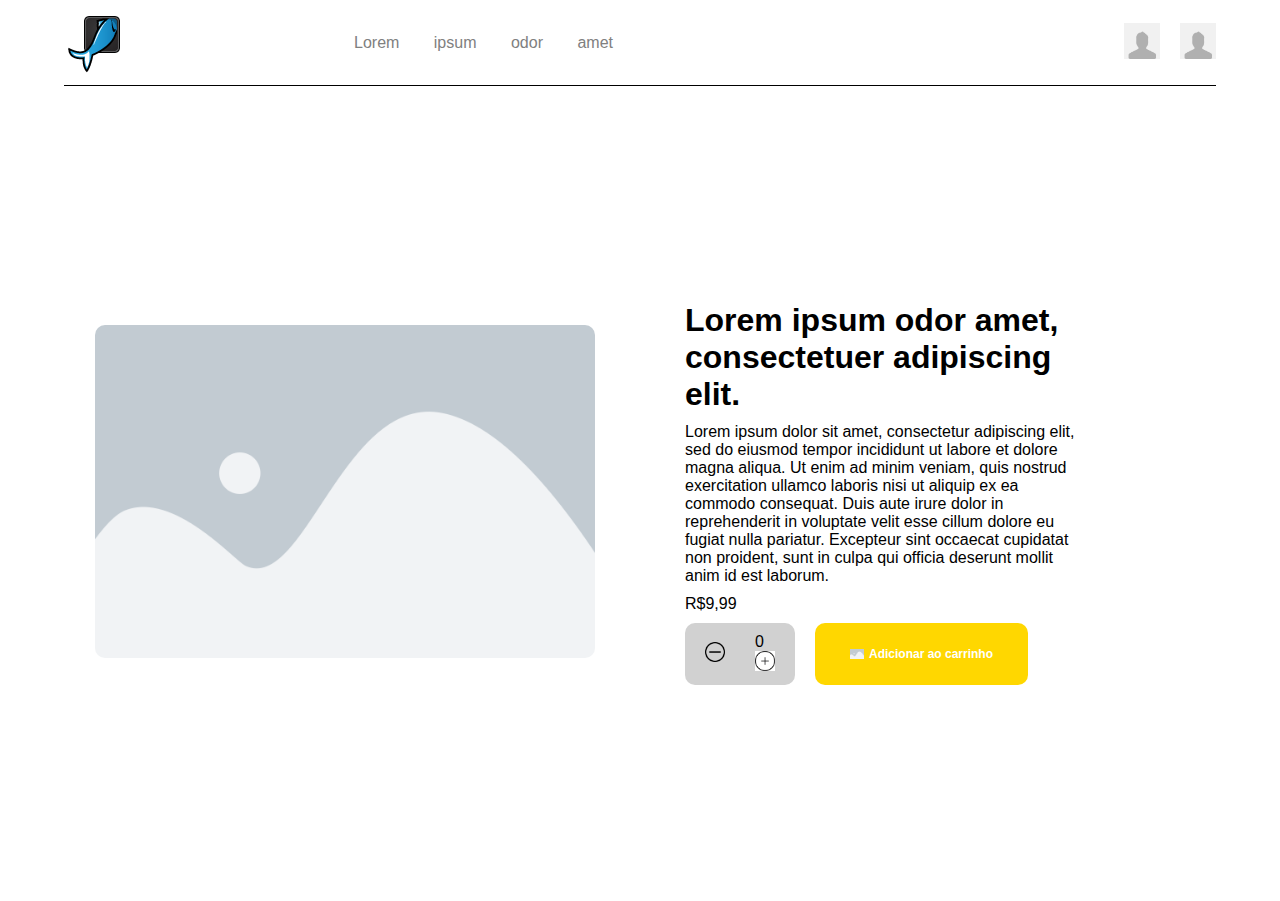
==== index.html @ 74e91426 "Add files via upload" ====
<!DOCTYPE html>
<html lang="pt-br">

<head>
    <meta charset="UTF-8">
    <meta name="viewport" content="width=device-width, initial-scale=1.0">
    <title>Document</title>
    <link rel="stylesheet" href="css/produtos.css">
</head>

<body>
    <header>
        <div class="menu">
            <div class="leftmenu">
                <div class="logo">
                    <img src="img/logoplaceholder.png">
                </div>
                <nav>
                    <ul>
                        <li><a href="">Lorem</a></li>
                        <li><a href="">ipsum </a></li>
                        <li><a href="">odor </a></li>
                        <li><a href="">amet</a></li>
                    </ul>
                </nav>
            </div>
            <div class="rightmenu">
                <a href="" class="cart"><img src="img/iconplaceholder2.jpg"></a>
                <a href="" class="incon-avatar"><img src="img/iconplaceholder2.jpg"></a>
            </div>
        </div>
        <div class="linha"></div>
    </header>
    <main>
        <section>
            <div class="pagina">
                <div class="caixaesquerda">
                    <div class="items">
                        <div class="imagem-selecionada">
                            <img src="img/placeholder.webp">
                        </div>
                    </div>
                </div>
                <div class="caixadireita">
                    <div class="conteudo">
                        <h1>Lorem ipsum odor amet, consectetuer adipiscing elit.</h1>
                        <p>Lorem ipsum dolor sit amet, consectetur adipiscing elit, sed do eiusmod tempor incididunt ut
                            labore et dolore magna aliqua. Ut enim ad minim veniam,
                            quis nostrud exercitation ullamco laboris nisi ut aliquip ex ea commodo consequat. Duis aute
                            irure dolor in reprehenderit in voluptate velit esse cillum dolore eu fugiat nulla pariatur.
                            Excepteur sint occaecat cupidatat non proident, sunt in culpa qui officia deserunt mollit
                            anim id est laborum.</p>
                        <span class="preço">R$9,99</span>
                        <div class="opções">
                            <div class="quantidade">
                                <div class="menos">
                                    <img src="img/menor.png">
                                </div>
                                <pan>0</spsan>
                                <div class="mais">
                                    <img src="img/maior.png">
                                </div>
                            </div>
                            <a href="" class="botão"><img src="img/placeholder.webp">Adicionar ao carrinho</a>
                        </div>
                    </div>
                </div>
            </div>
        </section>
    </main>
</body>

</html>
---- css/produtos.css ----
*{
    margin: 0;
    padding: 0;
    box-sizing: border-box;
    font-family: Arial, Helvetica, sans-serif;
}
header{
    display: flex;
    flex-direction: column;
}
.menu{
    display: flex;
    justify-content: space-between;
    align-items: center;
    padding: 0 5%;
    height: 85px;
}
.leftmenu{
    display: flex;
    align-items: center;
    gap: 50px;
}
nav ul li{
    display: inline-block;
    margin-right: 30px;
}
nav ul li a{
    text-decoration: none;
    color:gray;
}
.rightmenu{
    display: flex;
    align-items: center;
    gap: 20px;
}
.incon-avatar img{
    width: 36px;
}
.cart img{
    width: 36px;
}
.linha{
    height: 1px;
    background-color: black;
    width: 90%;
    align-self: center;
}

.pagina{
    display: flex;
    justify-content: center;
    align-items: center;
    width: 100%;
    height: calc(100vh - 85px);
    gap: 90px;
}
.caixaesquerda{
    display: flex;
    flex-direction: column;
    width: 100%;
}
.items{
    align-self: flex-end;
}
.imagem-selecionada{
    max-width: 500px;
}
.imagem-selecionada img{
    width: 100%;
    border-radius: 10px;
}
.imagens{
    display: flex;
    justify-content: space-evenly;
    max-width: 400px;
    gap:10px;
}
.imagem img{
    width: 100%;
    border-radius: 10px;
}
.caixadireita{
    width: 100%;
}
.conteudo{
    max-width: 400px;
    display: flex;
    flex-direction: column;
    gap: 10px;
}
.opções{
    display: flex;
    gap: 20px;
}
.quantidade img{
    width: 20px;
}
.quantidade{
    display: flex;
    align-items: center;
    gap: 30px;
    background-color: rgb(209, 209, 209);
    padding: 10px 20px;
    border-radius: 10px;
    width: fit-content;
}
.quantidade span{
    font-weight: 700;
    font-size: 12px;
}
.menos, .mais{
    cursor: pointer;
}
.botão img{
    width: 14px;
}
.botão{
    display: inline-block;
    text-decoration: none;
    color: white;
    background-color: gold;
    padding: 5px 35px;
    border-radius: 10px;
    display: flex;
    align-items: center;
    width: fit-content;
    gap: 5px;
    font-size: 12px;
    font-weight: 700;
}
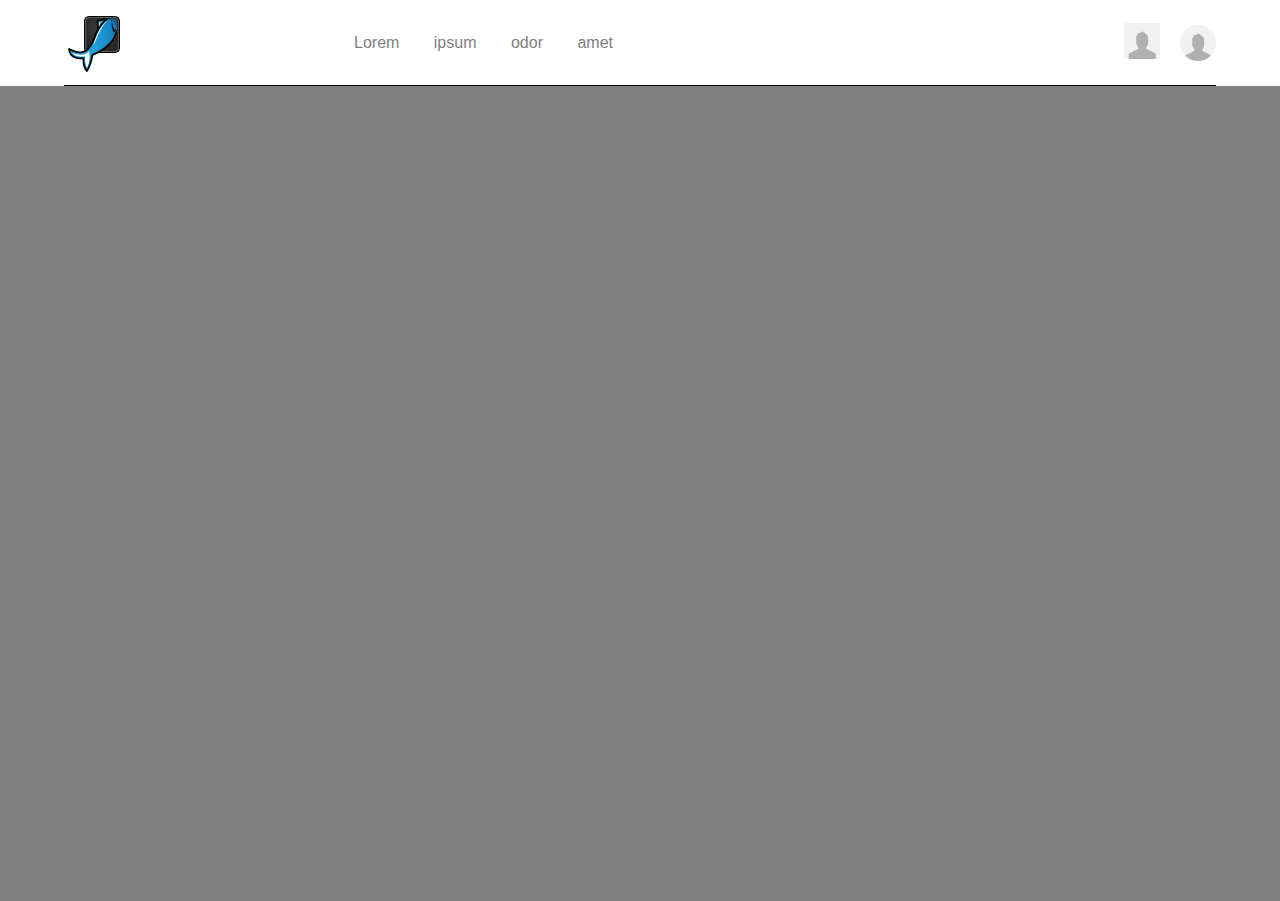
==== commit 5fb39b5b: "Add files via upload" ====
--- a/index.html
+++ b/index.html
@@ -1,13 +1,11 @@
 <!DOCTYPE html>
-<html lang="pt-br">
-
+<html lang="pt">
 <head>
     <meta charset="UTF-8">
     <meta name="viewport" content="width=device-width, initial-scale=1.0">
     <title>Document</title>
-    <link rel="stylesheet" href="css/produtos.css">
+    <link rel="stylesheet" href="css/loja.css">
 </head>
-
 <body>
     <header>
         <div class="menu">
@@ -34,40 +32,13 @@
     <main>
         <section>
             <div class="pagina">
-                <div class="caixaesquerda">
-                    <div class="items">
-                        <div class="imagem-selecionada">
-                            <img src="img/placeholder.webp">
-                        </div>
-                    </div>
-                </div>
-                <div class="caixadireita">
-                    <div class="conteudo">
-                        <h1>Lorem ipsum odor amet, consectetuer adipiscing elit.</h1>
-                        <p>Lorem ipsum dolor sit amet, consectetur adipiscing elit, sed do eiusmod tempor incididunt ut
-                            labore et dolore magna aliqua. Ut enim ad minim veniam,
-                            quis nostrud exercitation ullamco laboris nisi ut aliquip ex ea commodo consequat. Duis aute
-                            irure dolor in reprehenderit in voluptate velit esse cillum dolore eu fugiat nulla pariatur.
-                            Excepteur sint occaecat cupidatat non proident, sunt in culpa qui officia deserunt mollit
-                            anim id est laborum.</p>
-                        <span class="preço">R$9,99</span>
-                        <div class="opções">
-                            <div class="quantidade">
-                                <div class="menos">
-                                    <img src="img/menor.png">
-                                </div>
-                                <pan>0</spsan>
-                                <div class="mais">
-                                    <img src="img/maior.png">
-                                </div>
-                            </div>
-                            <a href="" class="botão"><img src="img/placeholder.webp">Adicionar ao carrinho</a>
-                        </div>
+                <div class="caixa">
+                    <div id="grid">
                     </div>
                 </div>
             </div>
         </section>
     </main>
+    <script src="js/produtos.js" defer></script>
 </body>
-
 </html>--- a/css/loja.css
+++ b/css/loja.css
@@ -0,0 +1,106 @@
+*{
+    margin: 0;
+    padding: 0;
+    box-sizing: border-box;
+    font-family: Arial, Helvetica, sans-serif;
+}
+header{
+    display: flex;
+    flex-direction: column;
+}
+.menu{
+    display: flex;
+    justify-content: space-between;
+    align-items: center;
+    padding: 0 5%;
+    height: 85px;
+}
+.leftmenu{
+    display: flex;
+    align-items: center;
+    gap: 50px;
+}
+nav ul li{
+    display: inline-block;
+    margin-right: 30px;
+}
+nav ul li a{
+    text-decoration: none;
+    color:gray;
+}
+.rightmenu{
+    display: flex;
+    align-items: center;
+    gap: 20px;
+}
+.incon-avatar{
+    border: 2px;
+    border-radius: 400px;
+    overflow: hidden;
+    display: flex;
+    justify-self: space-evenly;
+}
+.incon-avatar img{
+    width: 36px;
+}
+.cart img{
+    width: 36px;
+}
+.linha{
+    height: 1px;
+    background-color: black;
+    width: 90%;
+    align-self: center;
+}
+.pagina{
+    background-color: gray;
+    display: flex;
+    justify-content: center;
+    align-items: center;
+    width: 100%;
+    height: calc(100vh - 85px);
+    gap: 90px;
+}
+#grid{
+    display: grid;
+    grid-template-columns: repeat(4,1fr);
+    grid-gap: 30px;
+}
+.item{
+    display: flex;
+    flex-direction: column;
+    position: relative;
+    border: 2px solid;
+    border-radius: 20px;
+    background-color: white;
+    justify-content: center;
+    align-items: center;
+    cursor: pointer;
+}
+.item img{
+    border: 2px;
+    border-radius: 20px;
+    overflow: hidden;
+    display: flex;
+    justify-content: space-evenly;
+    max-width: 300px;
+    gap:10px;
+}
+.img img{
+    width: 100%;
+}
+.botao{
+    display: inline-block;
+    text-decoration: none;
+    color: black;
+    background-color: gold;
+    padding: 5px 35px;
+    border-radius: 10px;
+    display: flex;
+    align-items: center;
+    width: fit-content;
+    gap: 5px;
+    font-size: 12px;
+    font-weight: 700;
+    cursor: pointer;
+}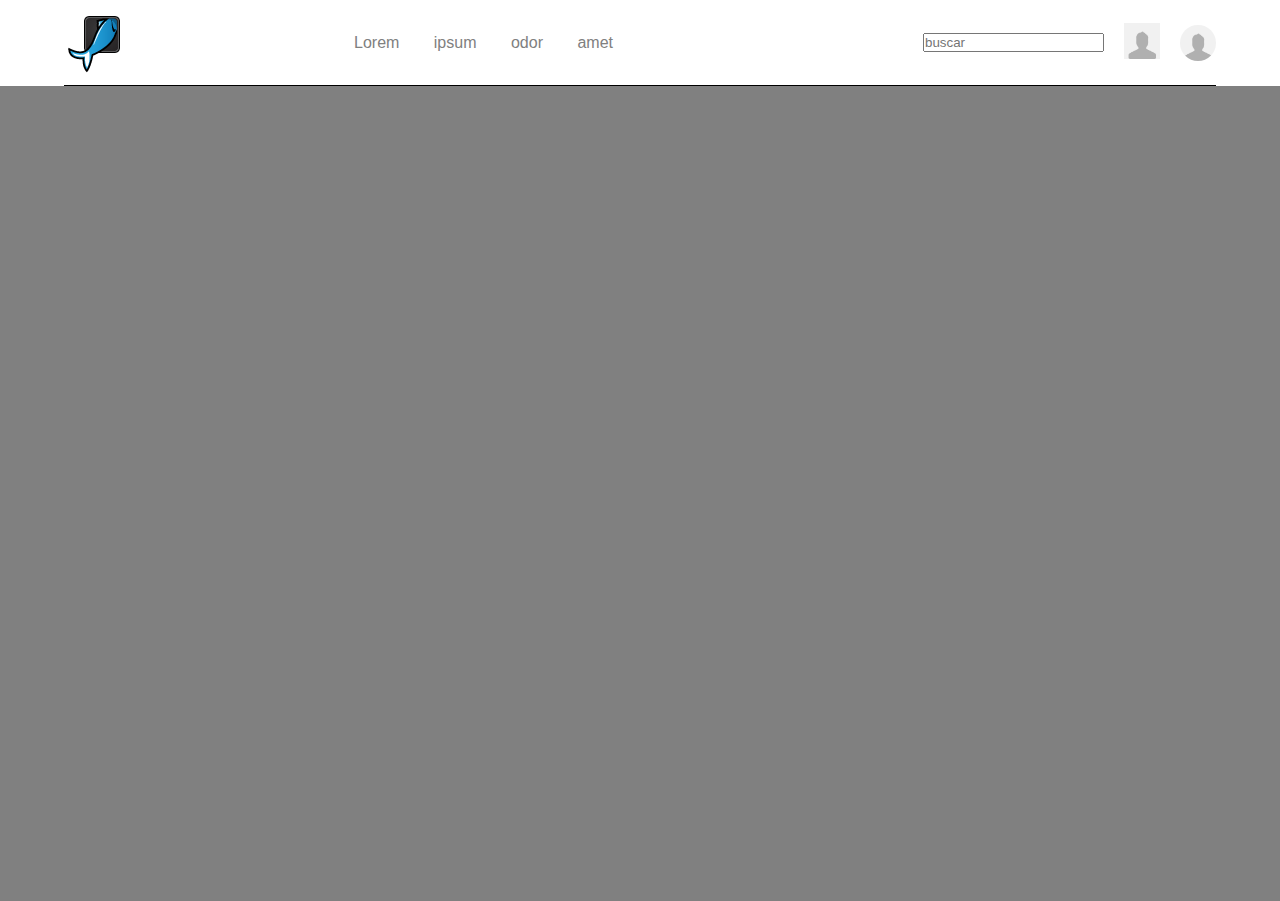
==== commit 3313dbb6: "Add files via upload" ====
--- a/index.html
+++ b/index.html
@@ -1,11 +1,13 @@
 <!DOCTYPE html>
 <html lang="pt">
+
 <head>
     <meta charset="UTF-8">
     <meta name="viewport" content="width=device-width, initial-scale=1.0">
     <title>Document</title>
     <link rel="stylesheet" href="css/loja.css">
 </head>
+
 <body>
     <header>
         <div class="menu">
@@ -23,9 +25,15 @@
                 </nav>
             </div>
             <div class="rightmenu">
-                <a href="" class="cart"><img src="img/iconplaceholder2.jpg"></a>
-                <a href="" class="incon-avatar"><img src="img/iconplaceholder2.jpg"></a>
+                <div class="pesquisa">
+                <input name="busca" id="search" placeholder="buscar" onkeyup="buscarProduto()">
+                <ul id="resultados">
+
+                </ul>
             </div>
+            <a href="" class="cart"><img src="img/iconplaceholder2.jpg"></a>
+            <a href="" class="incon-avatar"><img src="img/iconplaceholder2.jpg"></a>
+        </div>
         </div>
         <div class="linha"></div>
     </header>
@@ -39,6 +47,8 @@
             </div>
         </section>
     </main>
+    <script src="js/pesquisa.js"></script>
     <script src="js/produtos.js" defer></script>
 </body>
+
 </html>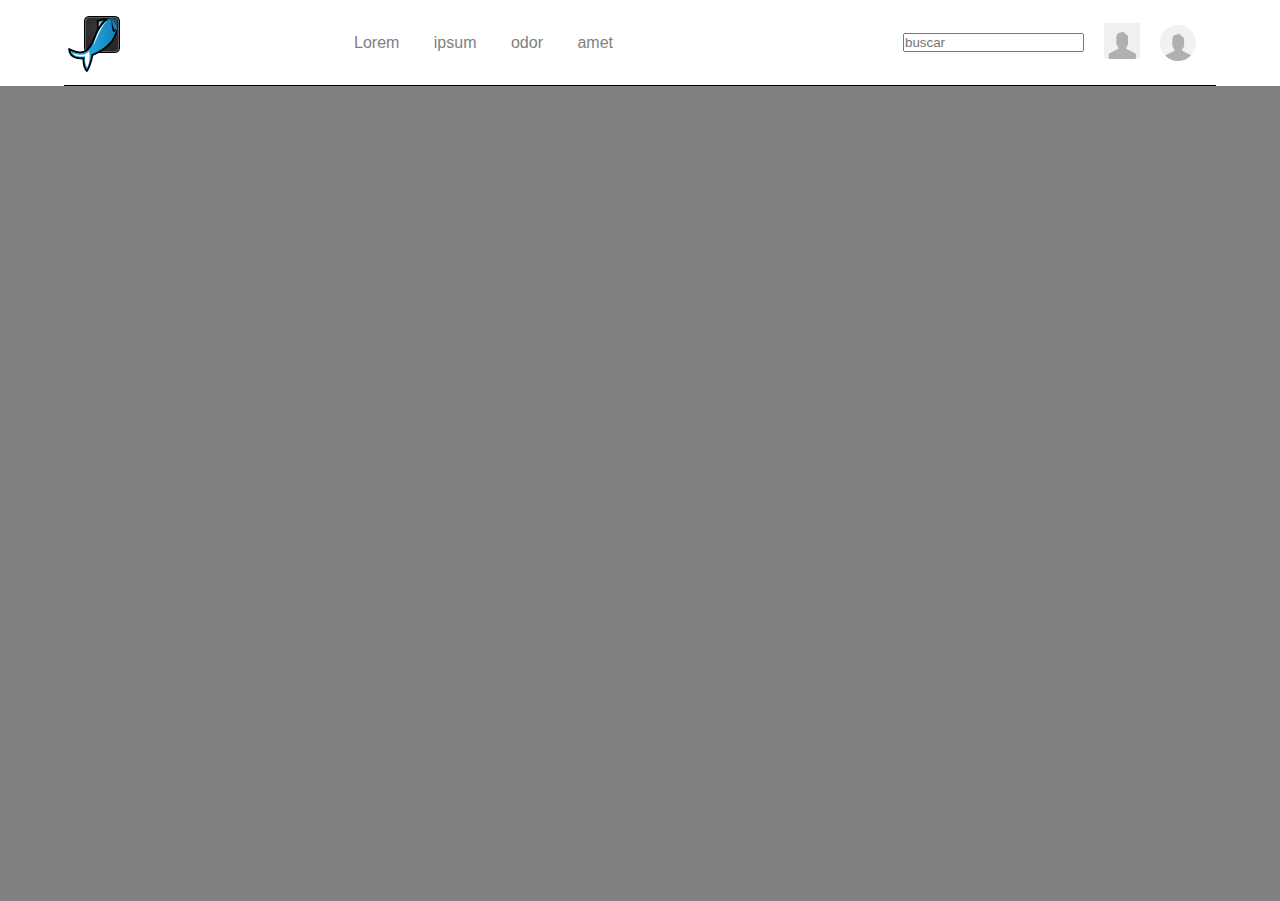
==== commit 8591cf41: "Add files via upload" ====
--- a/index.html
+++ b/index.html
@@ -33,6 +33,9 @@
             </div>
             <a href="" class="cart"><img src="img/iconplaceholder2.jpg"></a>
             <a href="" class="incon-avatar"><img src="img/iconplaceholder2.jpg"></a>
+            <ul class="submenu">
+            
+            </ul>
         </div>
         </div>
         <div class="linha"></div>
@@ -49,6 +52,7 @@
     </main>
     <script src="js/pesquisa.js"></script>
     <script src="js/produtos.js" defer></script>
+    <script src="js/encontratoken.js"></script>
 </body>
 
 </html>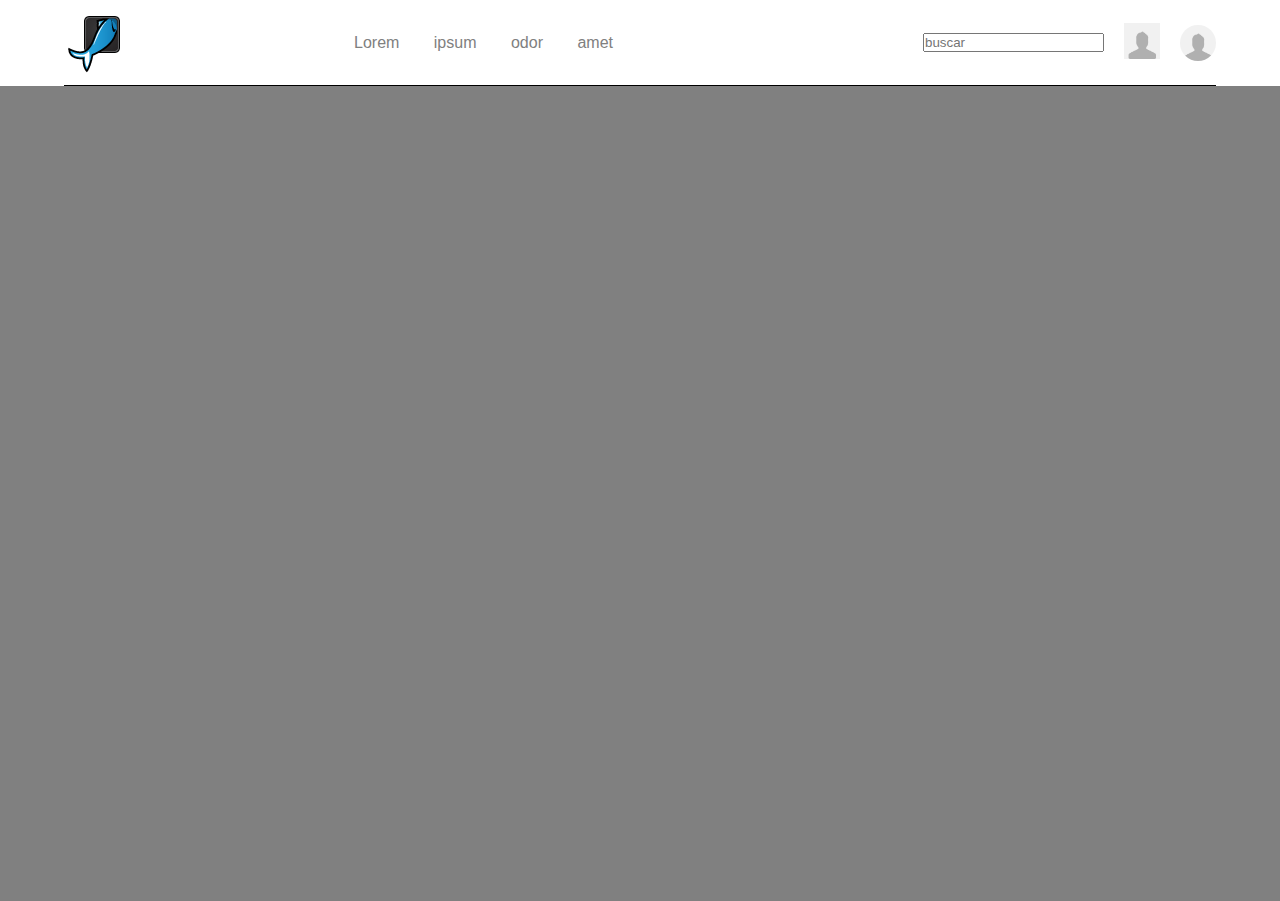
==== commit 263bee84: "Add files via upload" ====
--- a/index.html
+++ b/index.html
@@ -32,10 +32,10 @@
                 </ul>
             </div>
             <a href="" class="cart"><img src="img/iconplaceholder2.jpg"></a>
-            <a href="" class="incon-avatar"><img src="img/iconplaceholder2.jpg"></a>
-            <ul class="submenu">
-            
-            </ul>
+            <div class="incon-avatar" onclick="abreomenu()">
+                <img src="img/iconplaceholder2.jpg">
+            </div>
+            <div id="loginsubmenu" class="submenu"></div>
         </div>
         </div>
         <div class="linha"></div>
--- a/css/loja.css
+++ b/css/loja.css
@@ -42,6 +42,29 @@
 }
 .incon-avatar img{
     width: 36px;
+    cursor: pointer;
+    display: inline-block;
+}
+.submenu{
+    position: absolute;
+    top: 70px;
+    right: 10px;
+    width: 120px;
+    padding: 5px;
+    border-radius: 5px;
+    display: none;
+    background-color: rgb(192, 192, 192);
+}
+.submenu a{
+    color: #333;
+    text-decoration: none;
+    display: block;
+    padding: 4px;
+    border-radius: 3px;
+    text-align: end;
+}
+.submenu a:hover {
+    background-color: #ddd;
 }
 .cart img{
     width: 36px;
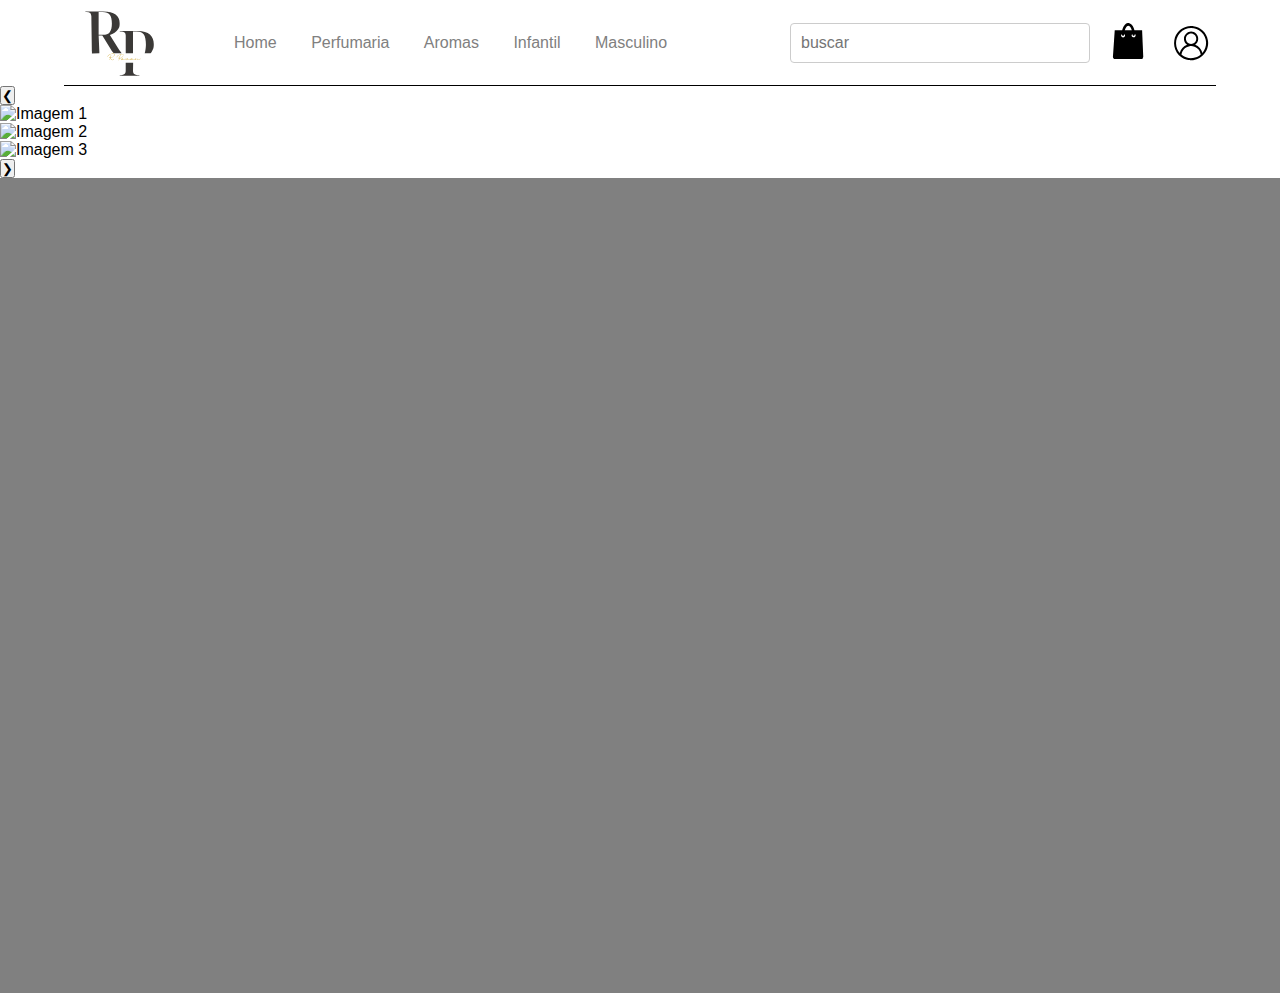
==== commit f036b9c2: "Add files via upload" ====
--- a/index.html
+++ b/index.html
@@ -13,27 +13,26 @@
         <div class="menu">
             <div class="leftmenu">
                 <div class="logo">
-                    <img src="img/logoplaceholder.png">
+                    <img src="img/rpavan2.svg">
                 </div>
                 <nav>
                     <ul>
-                        <li><a href="">Lorem</a></li>
-                        <li><a href="">ipsum </a></li>
-                        <li><a href="">odor </a></li>
-                        <li><a href="">amet</a></li>
+                        <li><a href="index.html">Home</a></li>
+                        <li><a href="perfumaria.html">Perfumaria</a></li>
+                        <li><a href="aromas.html">Aromas</a></li>
+                        <li><a href="infantil.html">Infantil</a></li>
+                        <li><a href="masculino.html">Masculino</a></li>
                     </ul>
                 </nav>
             </div>
             <div class="rightmenu">
                 <div class="pesquisa">
                 <input name="busca" id="search" placeholder="buscar" onkeyup="buscarProduto()">
-                <ul id="resultados">
-
-                </ul>
+                <ul id="resultados"></ul>
             </div>
-            <a href="" class="cart"><img src="img/iconplaceholder2.jpg"></a>
+            <a href="carrinho.html" class="cart"><img src="img/sacola.svg"></a>
             <div class="incon-avatar" onclick="abreomenu()">
-                <img src="img/iconplaceholder2.jpg">
+                <img src="img/user.svg">
             </div>
             <div id="loginsubmenu" class="submenu"></div>
         </div>
@@ -41,6 +40,17 @@
         <div class="linha"></div>
     </header>
     <main>
+        <section>
+            <div class="carrossel">
+                <button class="prev">❮</button>
+                <div class="carrossel-inner">
+                  <div class="slide"><img src="img/Warframe0001.jpg" alt="Imagem 1"></div>
+                  <div class="slide"><img src="img/Warframe0005.jpg" alt="Imagem 2"></div>
+                  <div class="slide"><img src="img/Warframe0007.jpg" alt="Imagem 3"></div>
+                </div>
+                <button class="next">❯</button>
+              </div>
+        </section>
         <section>
             <div class="pagina">
                 <div class="caixa">
@@ -50,9 +60,9 @@
             </div>
         </section>
     </main>
+    <script src="js/carrosel.js"></script>
     <script src="js/pesquisa.js"></script>
     <script src="js/produtos.js" defer></script>
-    <script src="js/encontratoken.js"></script>
+    <script src="js/validarToken.js"></script>
 </body>
-
 </html>--- a/css/loja.css
+++ b/css/loja.css
@@ -28,6 +28,60 @@
     text-decoration: none;
     color:gray;
 }
+.logo{
+    width: 120px;
+}
+.logo img{
+    width: 100%;
+}
+.pesquisa {
+    position: relative;
+    width: 300px;
+    margin: 50px auto;
+}
+#search {
+    width: 100%;
+    padding: 10px;
+    font-size: 16px;
+    border: 1px solid #ccc;
+    border-radius: 4px;
+}
+#resultados {
+    position: absolute; /* Faz com que os resultados fiquem abaixo do campo de pesquisa */
+    top: 100%; /* Posiciona imediatamente abaixo do campo de pesquisa */
+    left: 0;
+    padding: 0;
+    margin: 0;
+    width: 100%;
+    background-color: white;
+    border: 1px solid #ccc;
+    border-top: none;
+    z-index: 10;
+    display: none;
+    max-height: 200px;
+    overflow-y: auto;
+}
+#resultados li {
+    display: flex;
+    flex-direction: center;
+    padding: 8px;
+    cursor: pointer;
+}
+#resultados li .texto {
+    display: flex;
+    flex-direction: column;   
+}
+
+#resultados li .preco {
+    margin-top: 5px;
+}
+#resultados li .h4{
+    margin: 0;
+}
+#resultados img {
+    width: 36px;
+    margin-right: 10px;
+}
 .rightmenu{
     display: flex;
     align-items: center;
@@ -39,16 +93,17 @@
     overflow: hidden;
     display: flex;
     justify-self: space-evenly;
+    width: 50px;
 }
 .incon-avatar img{
-    width: 36px;
+    width: 100%;
     cursor: pointer;
     display: inline-block;
 }
 .submenu{
     position: absolute;
     top: 70px;
-    right: 10px;
+    right: 70px;
     width: 120px;
     padding: 5px;
     border-radius: 5px;
@@ -75,6 +130,13 @@
     width: 90%;
     align-self: center;
 }
+.linha a{
+    position: absolute;
+    left: 50%;
+    transform: translateX(-50%);  /* Centraliza o link */
+    color: red;
+    font-weight: bold;
+}
 .pagina{
     background-color: gray;
     display: flex;
@@ -105,9 +167,11 @@
     border-radius: 20px;
     overflow: hidden;
     display: flex;
+    height: 200px;
     justify-content: space-evenly;
     max-width: 300px;
     gap:10px;
+    object-fit: contain;
 }
 .img img{
     width: 100%;
@@ -126,4 +190,105 @@
     font-size: 12px;
     font-weight: 700;
     cursor: pointer;
-}+}
+/* Responsividade para telas menores */
+@media (max-width: 1024px) {
+    .menu {
+        flex-direction: column;
+        height: auto;
+    }
+
+    .leftmenu, .rightmenu {
+        gap: 20px;
+        flex-direction: column;
+        align-items: flex-start;
+    }
+
+    #grid {
+        grid-template-columns: repeat(2, 1fr); /* Reduz de 4 para 2 colunas */
+    }
+
+    .item {
+        width: 100%; /* Aumenta a largura do item para ocupar a tela inteira */
+    }
+
+    .imagem-selecionada, .imagens {
+        max-width: 100%; /* As imagens vão ocupar toda a largura disponível */
+    }
+
+    .borda {
+        width: 100%; /* Tornar a borda mais responsiva */
+        height: auto;
+    }
+
+    .linha {
+        width: 80%; /* Ajusta a largura da linha para ficar mais proporcional em telas menores */
+    }
+}
+
+@media (max-width: 768px) {
+    .menu {
+        flex-direction: column;
+        padding: 0 3%;
+    }
+
+    .leftmenu, .rightmenu {
+        gap: 10px;
+    }
+
+    #grid {
+        grid-template-columns: 1fr; /* Reduz para uma coluna em telas muito pequenas */
+    }
+
+    .item img {
+        max-width: 100%; /* Assegura que as imagens não ultrapassem a largura do item */
+    }
+
+    .botao {
+        padding: 5px 20px; /* Ajusta o tamanho do botão para dispositivos móveis */
+    }
+
+    .submenu {
+        width: 100%;
+        right: 0;
+        top: 50px;
+    }
+}
+
+/* Responsividade para telas muito pequenas (mobile) */
+@media (max-width: 480px) {
+    .menu {
+        padding: 0 2%;
+    }
+
+    .logo {
+        width: 100px; /* Ajusta o tamanho do logo para telas menores */
+    }
+
+    .pesquisa {
+        width: 250px; /* Ajusta a largura da barra de pesquisa */
+        margin: 20px auto;
+    }
+
+    .item {
+        margin: 10px 0; /* Dá espaçamento entre os itens na tela */
+    }
+
+    .caixadireita, .caixaesquerda {
+        width: 100%;
+    }
+
+    .borda {
+        height: auto;
+        width: 90%;
+    }
+
+    .quantidade {
+        width: 100%;
+        margin-top: 10px;
+    }
+
+    .botao {
+        font-size: 14px; /* Aumenta o tamanho da fonte no botão para facilitar a leitura */
+    }
+}
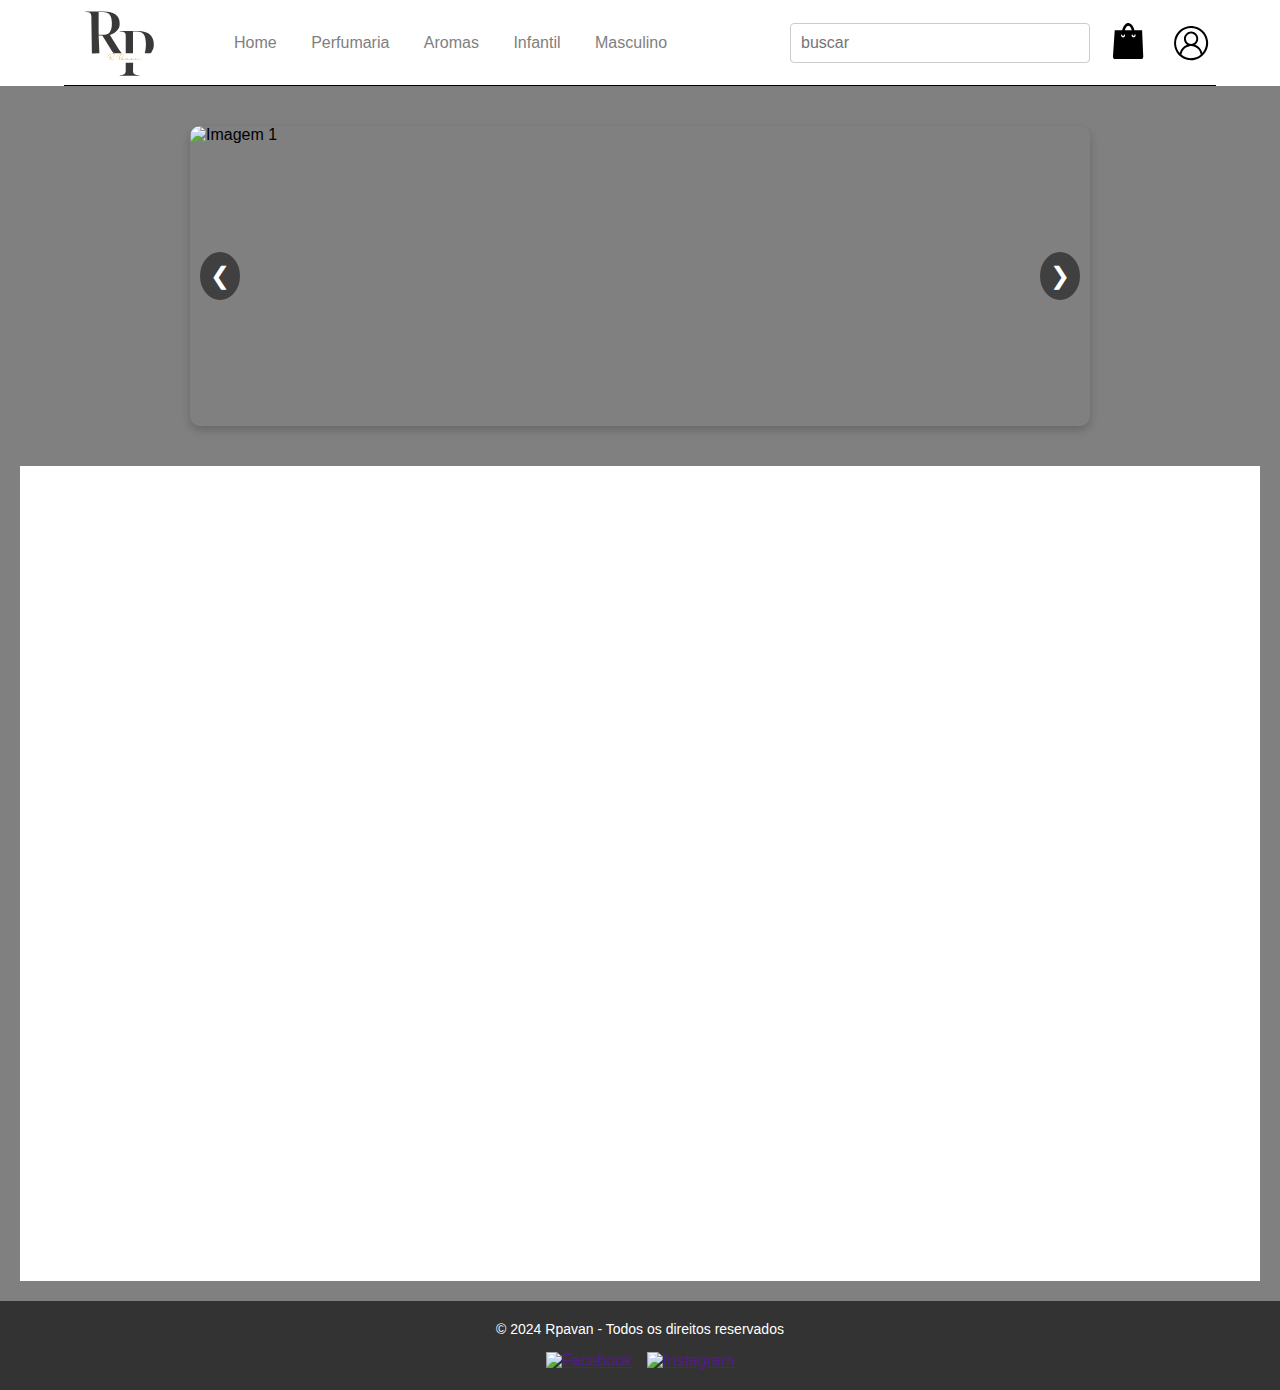
==== commit 4e2ac703: "Add files via upload" ====
--- a/index.html
+++ b/index.html
@@ -27,15 +27,15 @@
             </div>
             <div class="rightmenu">
                 <div class="pesquisa">
-                <input name="busca" id="search" placeholder="buscar" onkeyup="buscarProduto()">
-                <ul id="resultados"></ul>
+                    <input name="busca" id="search" placeholder="buscar" onkeyup="buscarProduto()">
+                    <ul id="resultados"></ul>
+                </div>
+                <a href="carrinho.html" class="cart"><img src="img/sacola.svg"></a>
+                <div class="incon-avatar" onclick="abreomenu()">
+                    <img src="img/user.svg">
+                </div>
+                <div id="loginsubmenu" class="submenu"></div>
             </div>
-            <a href="carrinho.html" class="cart"><img src="img/sacola.svg"></a>
-            <div class="incon-avatar" onclick="abreomenu()">
-                <img src="img/user.svg">
-            </div>
-            <div id="loginsubmenu" class="submenu"></div>
-        </div>
         </div>
         <div class="linha"></div>
     </header>
@@ -44,14 +44,12 @@
             <div class="carrossel">
                 <button class="prev">❮</button>
                 <div class="carrossel-inner">
-                  <div class="slide"><img src="img/Warframe0001.jpg" alt="Imagem 1"></div>
-                  <div class="slide"><img src="img/Warframe0005.jpg" alt="Imagem 2"></div>
-                  <div class="slide"><img src="img/Warframe0007.jpg" alt="Imagem 3"></div>
+                    <div class="slide"><img src="img/teste.png" alt="Imagem 1"></div>
+                    <div class="slide"><img src="img/Warframe0005.jpg" alt="Imagem 2"></div>
+                    <div class="slide"><img src="img/Warframe0007.jpg" alt="Imagem 3"></div>
                 </div>
                 <button class="next">❯</button>
-              </div>
-        </section>
-        <section>
+            </div>
             <div class="pagina">
                 <div class="caixa">
                     <div id="grid">
@@ -60,6 +58,19 @@
             </div>
         </section>
     </main>
+    <footer class="footer">
+        <div class="footer-content">
+            <p>© 2024 Rpavan - Todos os direitos reservados</p>
+            <div class="social-links">
+                <a href="" target="_blank" class="social-icon">
+                    <img src="img/tik-tok.png" alt="Facebook">
+                </a>
+                <a href="" target="_blank" class="social-icon">
+                    <img src="img/instagram.png" alt="Instagram">
+                </a>
+            </div>
+        </div>
+    </footer>
     <script src="js/carrosel.js"></script>
     <script src="js/pesquisa.js"></script>
     <script src="js/produtos.js" defer></script>
--- a/css/loja.css
+++ b/css/loja.css
@@ -137,8 +137,20 @@
     color: red;
     font-weight: bold;
 }
+section {
+    background-color: gray; /* Altere para a cor desejada */
+    width: 100%;
+    min-height: 100vh; /* Garante que ocupa a altura total da tela */
+    display: flex;
+    flex-direction: column;
+    align-items: center;
+    justify-content: center;
+    gap: 20px; /* Espaçamento entre os elementos internos */
+    padding: 20px; /* Espaçamento interno */
+    box-sizing: border-box; /* Inclui padding dentro do tamanho total */
+}
 .pagina{
-    background-color: gray;
+    background-color: white;
     display: flex;
     justify-content: center;
     align-items: center;
@@ -152,6 +164,7 @@
     grid-gap: 30px;
 }
 .item{
+    width: 160px;
     display: flex;
     flex-direction: column;
     position: relative;
@@ -191,6 +204,93 @@
     font-weight: 700;
     cursor: pointer;
 }
+.carrossel {
+    position: relative;
+    width: 100%;
+    max-width: 900px;
+    height: 300px;
+    margin: 20px auto;
+    overflow: hidden;
+    border-radius: 10px;
+    box-shadow: 0 4px 10px rgba(0, 0, 0, 0.2);
+  }
+  
+  .carrossel-inner {
+    display: flex;
+    transition: transform 0.5s ease-in-out;
+  }
+  
+  .slide {
+    min-width: 100%;
+    transition: opacity 0.5s ease-in-out;
+  }
+  
+  .slide img {
+    width: 100%;
+    display: block;
+  }
+  
+  button.prev, button.next {
+    position: absolute;
+    top: 50%;
+    transform: translateY(-50%);
+    background-color: rgba(0, 0, 0, 0.5);
+    border: none;
+    color: white;
+    font-size: 24px;
+    cursor: pointer;
+    z-index: 10;
+    padding: 10px;
+    border-radius: 50%;
+  }
+  
+  button.prev {
+    left: 10px;
+  }
+  
+  button.next {
+    right: 10px;
+  }
+  
+  button.prev:hover, button.next:hover {
+    background-color: rgba(0, 0, 0, 0.7);
+  }
+  .footer {
+    background-color: #333; /* Cor de fundo do rodapé */
+    color: #fff; /* Cor do texto */
+    text-align: center;
+    padding: 20px 0; /* Espaçamento superior e inferior */
+}
+
+.footer-content {
+    max-width: 1200px;
+    margin: 0 auto;
+    display: flex;
+    flex-direction: column;
+    align-items: center;
+    gap: 15px;
+}
+
+.footer p {
+    margin: 0;
+    font-size: 14px;
+}
+
+.social-links {
+    display: flex;
+    gap: 15px;
+}
+
+.social-icon img {
+    width: 30px; /* Ajusta o tamanho do ícone */
+    height: 30px;
+    transition: transform 0.3s ease;
+}
+
+.social-icon img:hover {
+    transform: scale(1.2); /* Efeito de zoom ao passar o mouse */
+    filter: brightness(1.2); /* Clareia a imagem ao passar o mouse */
+}
 /* Responsividade para telas menores */
 @media (max-width: 1024px) {
     .menu {
